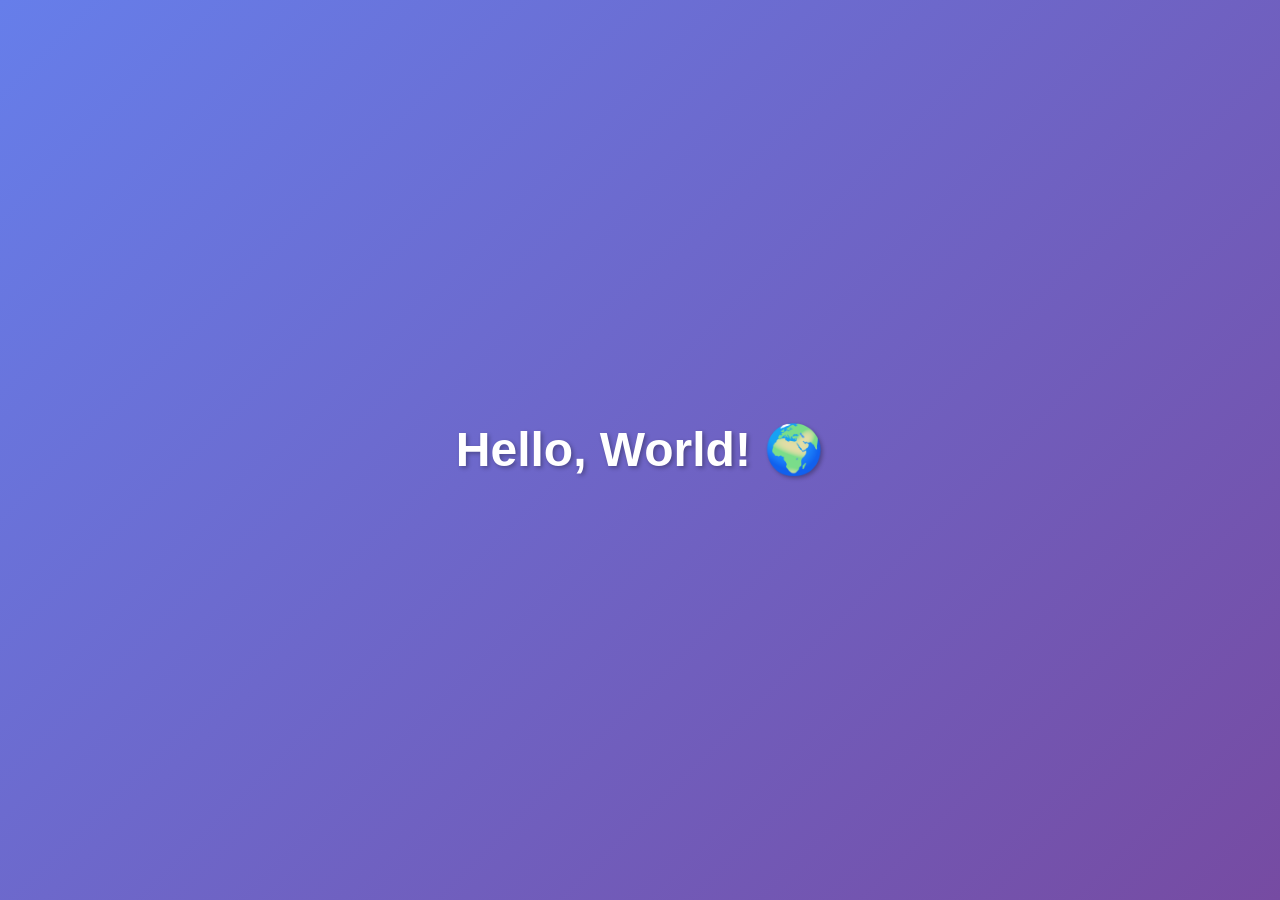
==== hello.html @ 382fd3b5 "Add hello world HTML page" ====
<!DOCTYPE html>
<html lang="en">
<head>
    <meta charset="UTF-8">
    <meta name="viewport" content="width=device-width, initial-scale=1.0">
    <title>Hello World</title>
    <style>
        body {
            display: flex;
            justify-content: center;
            align-items: center;
            min-height: 100vh;
            margin: 0;
            font-family: Arial, sans-serif;
            background: linear-gradient(135deg, #667eea, #764ba2);
            color: white;
        }
        h1 {
            font-size: 3rem;
            text-shadow: 2px 2px 4px rgba(0,0,0,0.3);
        }
    </style>
</head>
<body>
    <h1>Hello, World! 🌍</h1>
</body>
</html>
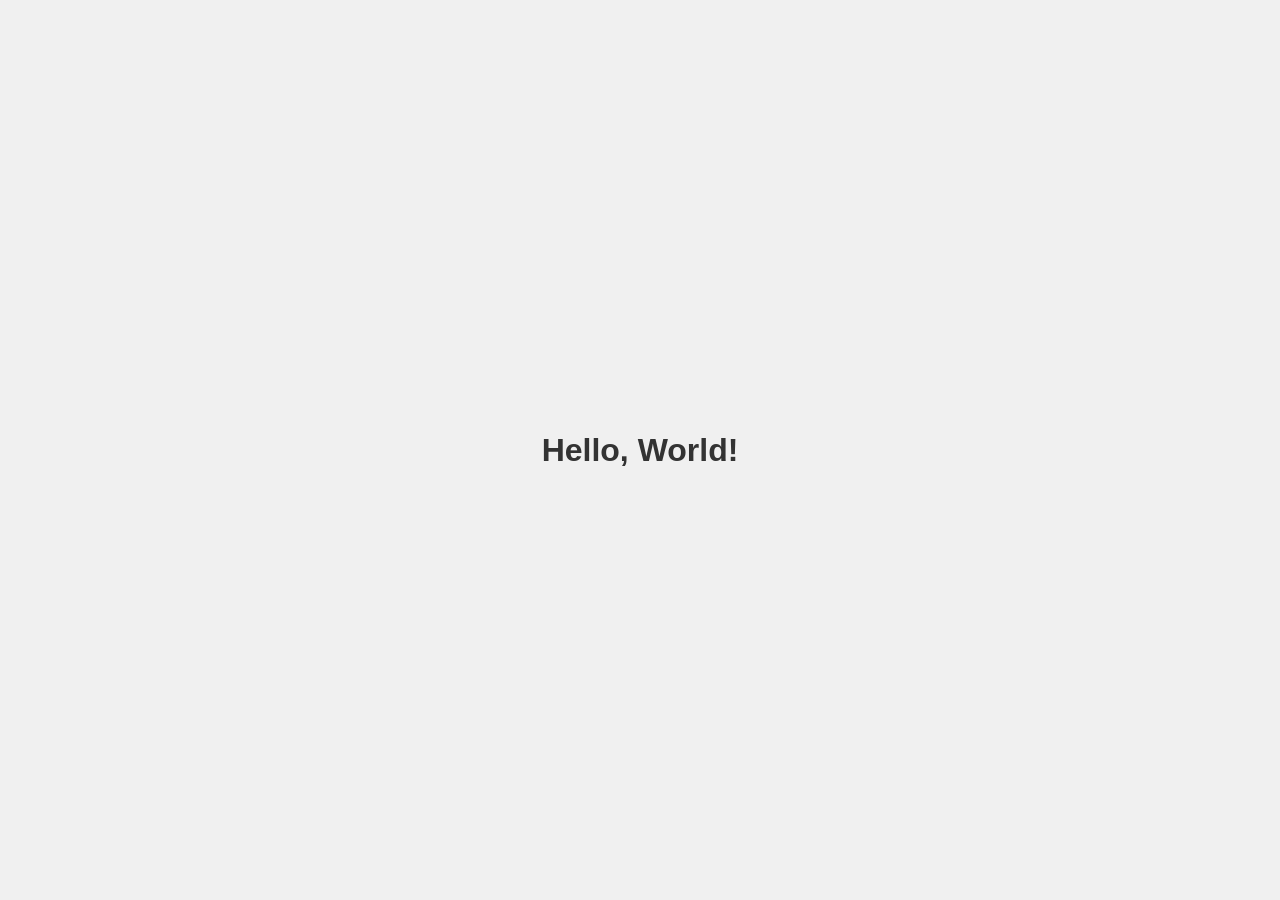
==== commit 3ca2fe92: "Add hello.html with simple hello world page" ====
--- a/hello.html
+++ b/hello.html
@@ -12,16 +12,14 @@
             min-height: 100vh;
             margin: 0;
             font-family: Arial, sans-serif;
-            background: linear-gradient(135deg, #667eea, #764ba2);
-            color: white;
+            background: #f0f0f0;
         }
         h1 {
-            font-size: 3rem;
-            text-shadow: 2px 2px 4px rgba(0,0,0,0.3);
+            color: #333;
         }
     </style>
 </head>
 <body>
-    <h1>Hello, World! 🌍</h1>
+    <h1>Hello, World!</h1>
 </body>
 </html>
